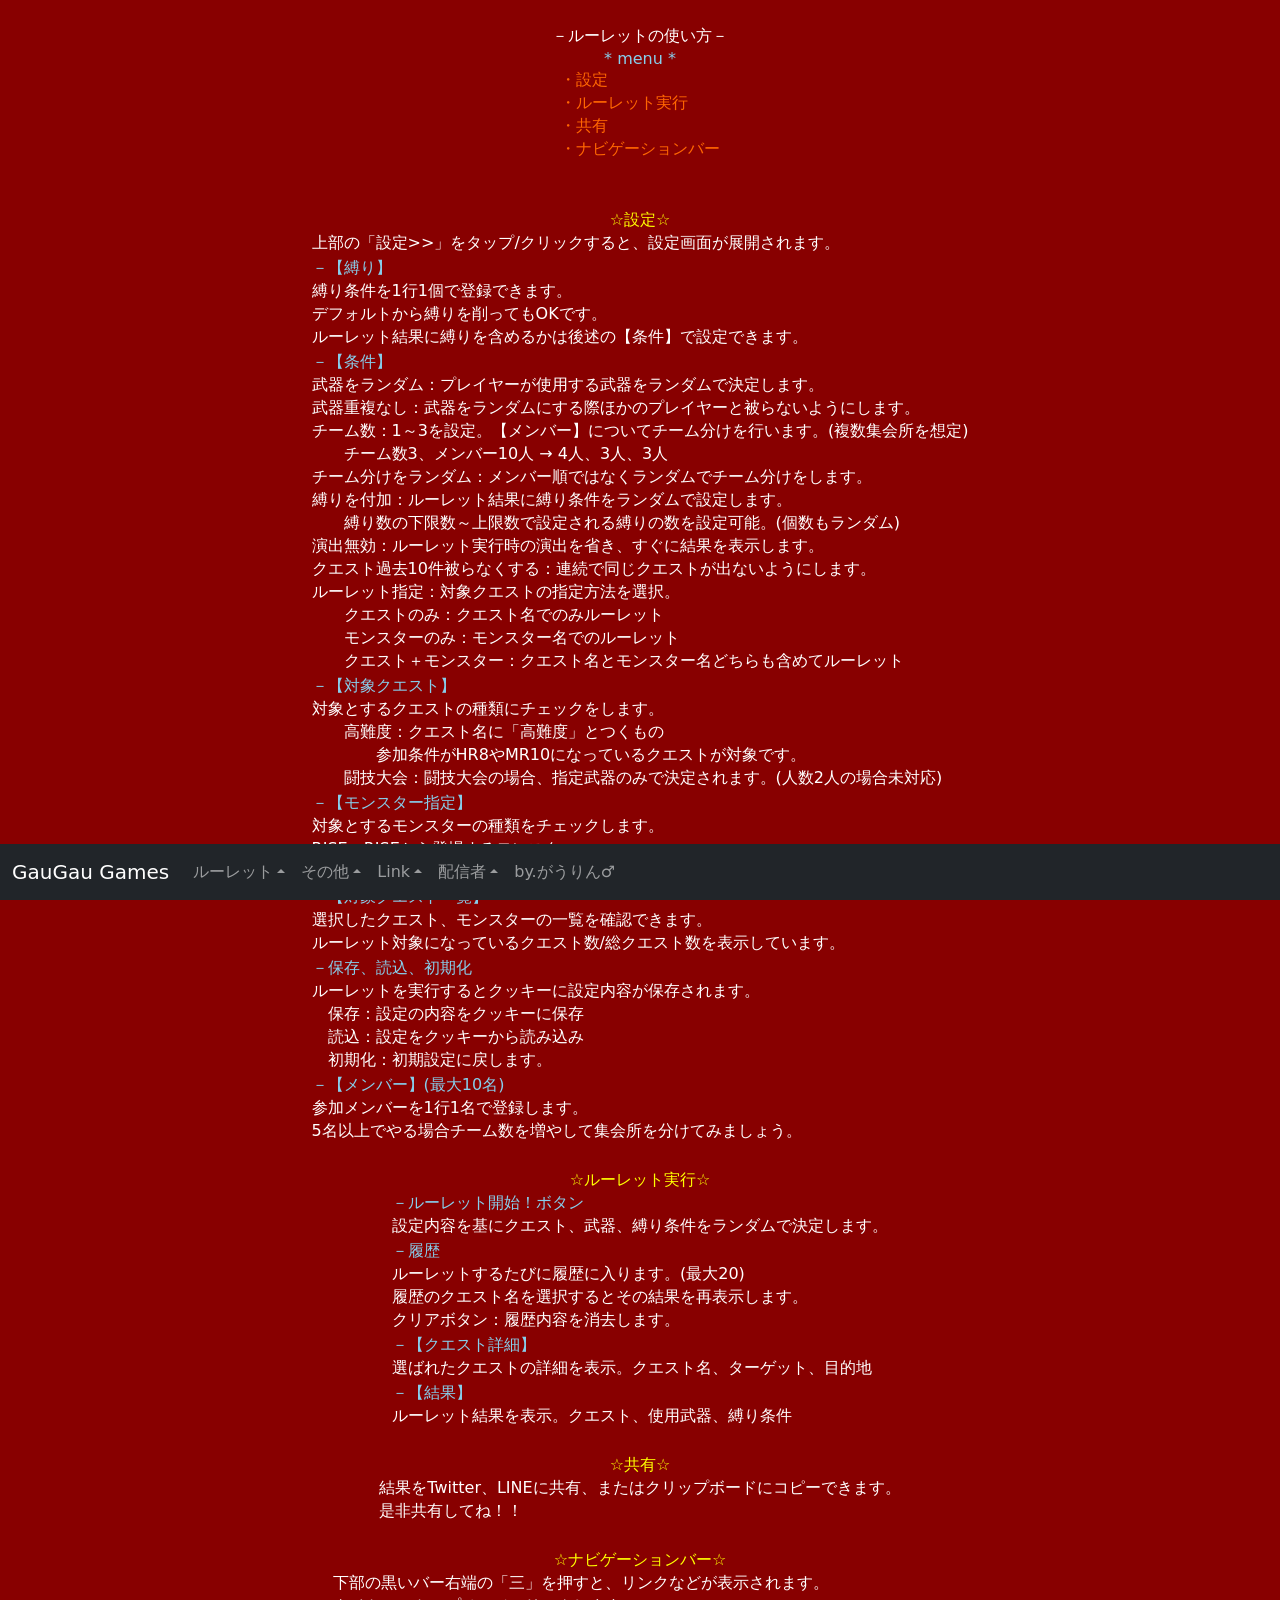
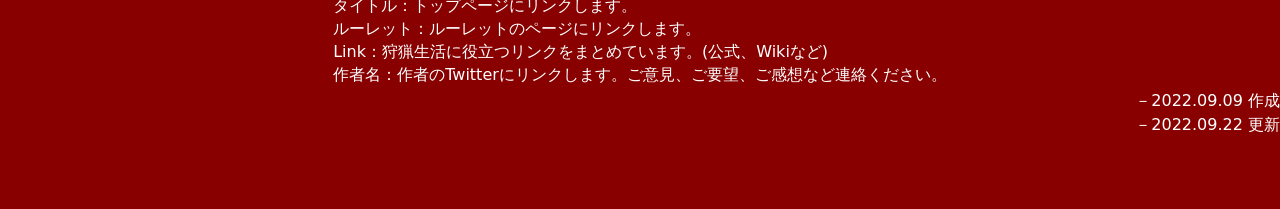
==== howto.html @ f2da7b94 "GSC verification file追加" ====
<html>
<head>
	<meta charset="utf-8">
	<meta name="viewport" content="width=device-width, initial-scale=1">
	<meta http-equiv="Content-Script-Type" content="text/javascript">
	<meta http-equiv="Content-Style-Type" content="text/css">
	<meta name="keywords" content="モンハン,モンハンライズ,サンブレイク,MHRise,MHR,モンハンルーレット,ルーレット,ランダム">
	<meta name="description" content="モンハンのクエスト、武器をランダムで決定します。">

	<script src="./js/common.js?ver=20230712" type="text/javascript"></script>

	<link href="https://cdn.jsdelivr.net/npm/bootstrap@5.0.2/dist/css/bootstrap.min.css" rel="stylesheet" integrity="sha384-EVSTQN3/azprG1Anm3QDgpJLIm9Nao0Yz1ztcQTwFspd3yD65VohhpuuCOmLASjC" crossorigin="anonymous">
	<link href="https://use.fontawesome.com/releases/v5.6.1/css/all.css" rel="stylesheet">
	<link rel="stylesheet" href="./css/mainstyle.css" type="text/css">
	<title>ルーレット使い方</title>
</head>
<body>
	<center>
	　<br>
	－ルーレットの使い方－
	<table>
	<tr><td align="center" style="color:skyblue">* menu *</td></tr>

	<tr><td><a href="#SETTING">・設定</a></td></tr>
	<tr><td><a href="#ROULETTE">・ルーレット実行</a></td></tr>
	<tr><td><a href="#SHARE">・共有</a></td></tr>
	<tr><td><a href="#NAVI">・ナビゲーションバー</a></td></tr>
	</table>
	<br>

	<a name="SETTING">　</a><br>
	<table>
	<tr><td align="center" style="color:yellow">☆設定☆</td></tr>
	<tr><td>上部の「設定>>」をタップ/クリックすると、設定画面が展開されます。</td></tr>
	<tr><td></td></tr>
	<tr><td style="color:skyblue">－【縛り】</td></tr>
	<tr><td>縛り条件を1行1個で登録できます。</td></tr>
	<tr><td>デフォルトから縛りを削ってもOKです。</td></tr>
	<tr><td>ルーレット結果に縛りを含めるかは後述の【条件】で設定できます。</td></tr>
	<tr><td></td></tr>
	<tr><td style="color:skyblue">－【条件】</td></tr>
	<tr><td>武器をランダム：プレイヤーが使用する武器をランダムで決定します。</td></tr>
	<tr><td>武器重複なし：武器をランダムにする際ほかのプレイヤーと被らないようにします。</td></tr>
	<tr><td>チーム数：1～3を設定。【メンバー】についてチーム分けを行います。(複数集会所を想定)</td></tr>
	<tr><td>　　チーム数3、メンバー10人 → 4人、3人、3人</td></tr>
	<tr><td>チーム分けをランダム：メンバー順ではなくランダムでチーム分けをします。</td></tr>
	<tr><td>縛りを付加：ルーレット結果に縛り条件をランダムで設定します。</td></tr>
	<tr><td>　　縛り数の下限数～上限数で設定される縛りの数を設定可能。(個数もランダム)</td></tr>
	<tr><td>演出無効：ルーレット実行時の演出を省き、すぐに結果を表示します。</td></tr>
	<tr><td>クエスト過去10件被らなくする：連続で同じクエストが出ないようにします。</td></tr>
	<tr><td>ルーレット指定：対象クエストの指定方法を選択。</td></tr>
	<tr><td>　　クエストのみ：クエスト名でのみルーレット</td></tr>
	<tr><td>　　モンスターのみ：モンスター名でのルーレット</td></tr>
	<tr><td>　　クエスト＋モンスター：クエスト名とモンスター名どちらも含めてルーレット</td></tr>
	<tr><td></td></tr>
	<tr><td style="color:skyblue">－【対象クエスト】</td></tr>
	<tr><td>対象とするクエストの種類にチェックをします。</td></tr>
	<tr><td>　　高難度：クエスト名に「高難度」とつくもの</td></tr>
	<tr><td>　　　　参加条件がHR8やMR10になっているクエストが対象です。</td></tr>
	<tr><td>　　闘技大会：闘技大会の場合、指定武器のみで決定されます。(人数2人の場合未対応)</td></tr>
	<tr><td></td></tr>
	<tr><td style="color:skyblue">－【モンスター指定】</td></tr>
	<tr><td>対象とするモンスターの種類をチェックします。</td></tr>
	<tr><td>RISE：RISEから登場するモンスター</td></tr>
	<tr><td>SB：サンブレイクから登場するモンスター</td></tr>
	<tr><td></td></tr>
	<tr><td style="color:skyblue">－【対象クエスト一覧】</td></tr>
	<tr><td>選択したクエスト、モンスターの一覧を確認できます。</td></tr>
	<tr><td>ルーレット対象になっているクエスト数/総クエスト数を表示しています。</td></tr>
	<tr><td></td></tr>
	<tr><td style="color:skyblue">－保存、読込、初期化</td></tr>
	<tr><td>ルーレットを実行するとクッキーに設定内容が保存されます。</td></tr>
	<tr><td>　保存：設定の内容をクッキーに保存</td></tr>
	<tr><td>　読込：設定をクッキーから読み込み</td></tr>
	<tr><td>　初期化：初期設定に戻します。</td></tr>
	<tr><td></td></tr>
	<tr><td style="color:skyblue">－【メンバー】(最大10名)</td></tr>
	<tr><td>参加メンバーを1行1名で登録します。</td></tr>
	<tr><td>5名以上でやる場合チーム数を増やして集会所を分けてみましょう。</td></tr>
	<tr><td></td></tr>
	</table>

	<a name="ROULETTE">　</a><br>
	<table>
	<tr><td align="center" style="color:yellow">☆ルーレット実行☆</td></tr>
	<tr><td style="color:skyblue">－ルーレット開始！ボタン</td></tr>
	<tr><td>設定内容を基にクエスト、武器、縛り条件をランダムで決定します。</td></tr>
	<tr><td></td></tr>
	<tr><td style="color:skyblue">－履歴</td></tr>
	<tr><td>ルーレットするたびに履歴に入ります。(最大20)</td></tr>
	<tr><td>履歴のクエスト名を選択するとその結果を再表示します。</td></tr>
	<tr><td>クリアボタン：履歴内容を消去します。</td></tr>
	<tr><td></td></tr>
	<tr><td style="color:skyblue">－【クエスト詳細】</td></tr>
	<tr><td>選ばれたクエストの詳細を表示。クエスト名、ターゲット、目的地</td></tr>
	<tr><td></td></tr>
	<tr><td style="color:skyblue">－【結果】</td></tr>
	<tr><td>ルーレット結果を表示。クエスト、使用武器、縛り条件</td></tr>
	<tr><td></td></tr>
	</table>


	<a name="SHARE">　</a><br>
	<table>
	<tr><td align="center" style="color:yellow">☆共有☆</td></tr>
	<tr><td>結果をTwitter、LINEに共有、またはクリップボードにコピーできます。</td></tr>
	<tr><td>是非共有してね！！</td></tr>
	<tr><td></td></tr>
	</table>


	<a name="NAVI">　</a><br>
	<table>
	<tr><td align="center" style="color:yellow">☆ナビゲーションバー☆</td></tr>
	<tr><td>下部の黒いバー右端の「三」を押すと、リンクなどが表示されます。</td></tr>
	<tr><td>タイトル：トップページにリンクします。</td></tr>
	<tr><td>ルーレット：ルーレットのページにリンクします。</td></tr>
	<tr><td>Link：狩猟生活に役立つリンクをまとめています。(公式、Wikiなど)</td></tr>
	<tr><td>作者名：作者のTwitterにリンクします。ご意見、ご要望、ご感想など連絡ください。</td></tr>
	<tr><td></td></tr>
	</table>

	</center>

	<div align="right">
	－2022.09.09 作成<br>
	－2022.09.22 更新
	</div>

	<div id="div1"></div>
	<script>write_navigation()</script>
	<script src="https://cdn.jsdelivr.net/npm/bootstrap@5.0.2/dist/js/bootstrap.bundle.min.js" integrity="sha384-MrcW6ZMFYlzcLA8Nl+NtUVF0sA7MsXsP1UyJoMp4YLEuNSfAP+JcXn/tWtIaxVXM" crossorigin="anonymous"></script>

</body>
</html>
---- css/mainstyle.css ----
<!--
body {
	color:#FFFFFF;
	background-color:#880000;
	min-height: 75rem;
	padding-bottom: 4.5rem;
}

//form, table, textarea, select, input {
//	margin:0px;
//	padding:0px;
//}


.page_title {
	color:yellow;
}

a {
	text-decoration:none;
	color:#FF6600;
}

a:hover {
	text-decoration:underline;
	color:#FFFF00;
}

img {
	border-width:0;
}

.td_nowrap {
	 white-space: nowrap;
}

//.label {
//	border:solid 0px #FFFFFF;
//	background-color:#FFFFFF;
//	font-weight:bold;
//	color:#880000;
//	margin:0px;
//	padding:1px 1px;
//	width:90%
//}

// 折り畳み部分調整
.accordion-header {
	padding:0.25rem;
	color:#000000;
}
.accordion-body {
	padding:0.25rem;
	color:#000000;
}
.accordion-button {
	padding:0.1rem;
}

// カラフルテキストエリア
.colorful-border textarea {
    border: 1px solid #ba68c8;
}
.colorful-border .form-control:focus {
    border: 1px solid #ba68c8;
    box-shadow: 0 0 0 0.2rem rgba(186, 104, 200, .25);
}
-->
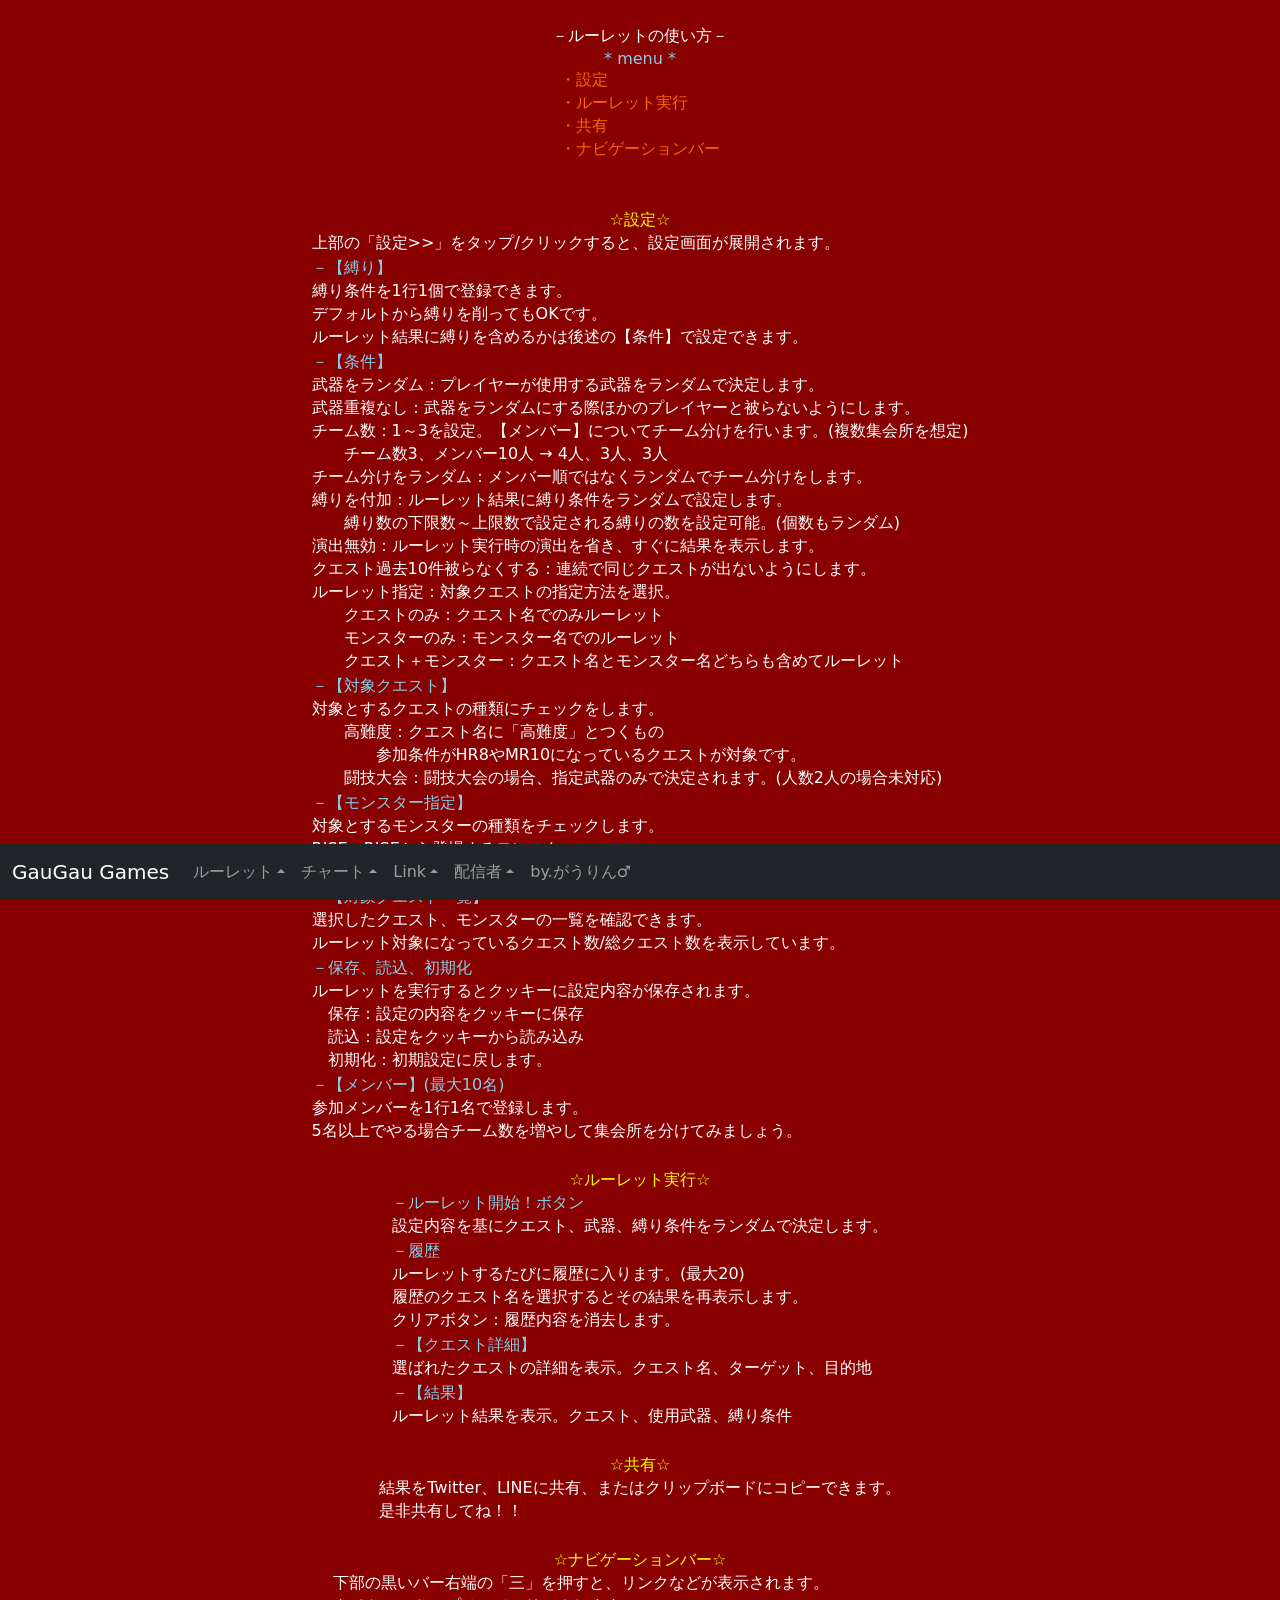
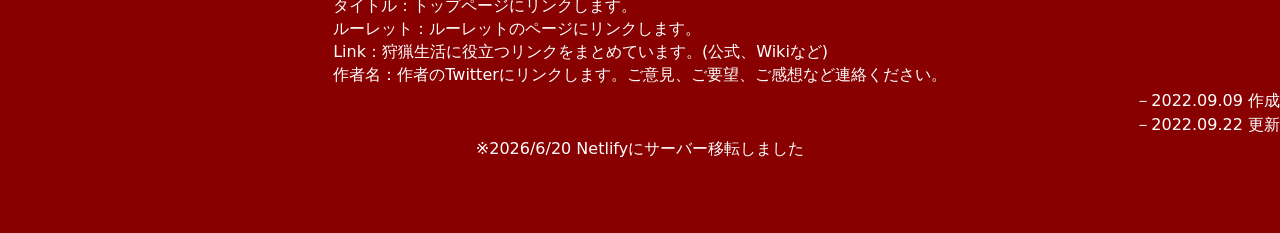
==== commit 1af197eb: "X投稿URL修正" ====
--- a/howto.html
+++ b/howto.html
@@ -7,7 +7,7 @@
 	<meta name="keywords" content="モンハン,モンハンライズ,サンブレイク,MHRise,MHR,モンハンルーレット,ルーレット,ランダム">
 	<meta name="description" content="モンハンのクエスト、武器をランダムで決定します。">
 
-	<script src="./js/common.js?ver=20230712" type="text/javascript"></script>
+	<script src="./js/common.js?ver=20260722" type="text/javascript"></script>
 
 	<link href="https://cdn.jsdelivr.net/npm/bootstrap@5.0.2/dist/css/bootstrap.min.css" rel="stylesheet" integrity="sha384-EVSTQN3/azprG1Anm3QDgpJLIm9Nao0Yz1ztcQTwFspd3yD65VohhpuuCOmLASjC" crossorigin="anonymous">
 	<link href="https://use.fontawesome.com/releases/v5.6.1/css/all.css" rel="stylesheet">
--- a/css/mainstyle.css
+++ b/css/mainstyle.css
@@ -6,14 +6,21 @@
 	padding-bottom: 4.5rem;
 }
 
-//form, table, textarea, select, input {
-//	margin:0px;
-//	padding:0px;
-//}
-
+/*
+form, table, textarea, select, input {
+	margin:0px;
+	padding:0px;
+}
+*/
 
 .page_title {
 	color:yellow;
+	font-size : 1.2rem;
+	font-family: "Arial Black", Gadget, sans-serif;
+}
+h2, h3, h4, h5, h6 {
+	font-size : 1rem;
+	font-family: "Arial Black", Gadget, sans-serif;
 }
 
 a {
@@ -34,17 +41,19 @@
 	 white-space: nowrap;
 }
 
-//.label {
-//	border:solid 0px #FFFFFF;
-//	background-color:#FFFFFF;
-//	font-weight:bold;
-//	color:#880000;
-//	margin:0px;
-//	padding:1px 1px;
-//	width:90%
-//}
+/*
+.label {
+	border:solid 0px #FFFFFF;
+	background-color:#FFFFFF;
+	font-weight:bold;
+	color:#880000;
+	margin:0px;
+	padding:1px 1px;
+	width:90%
+}
+*/
 
-// 折り畳み部分調整
+/* 折り畳み部分調整 */
 .accordion-header {
 	padding:0.25rem;
 	color:#000000;
@@ -57,7 +66,7 @@
 	padding:0.1rem;
 }
 
-// カラフルテキストエリア
+/* カラフルテキストエリア */
 .colorful-border textarea {
     border: 1px solid #ba68c8;
 }
